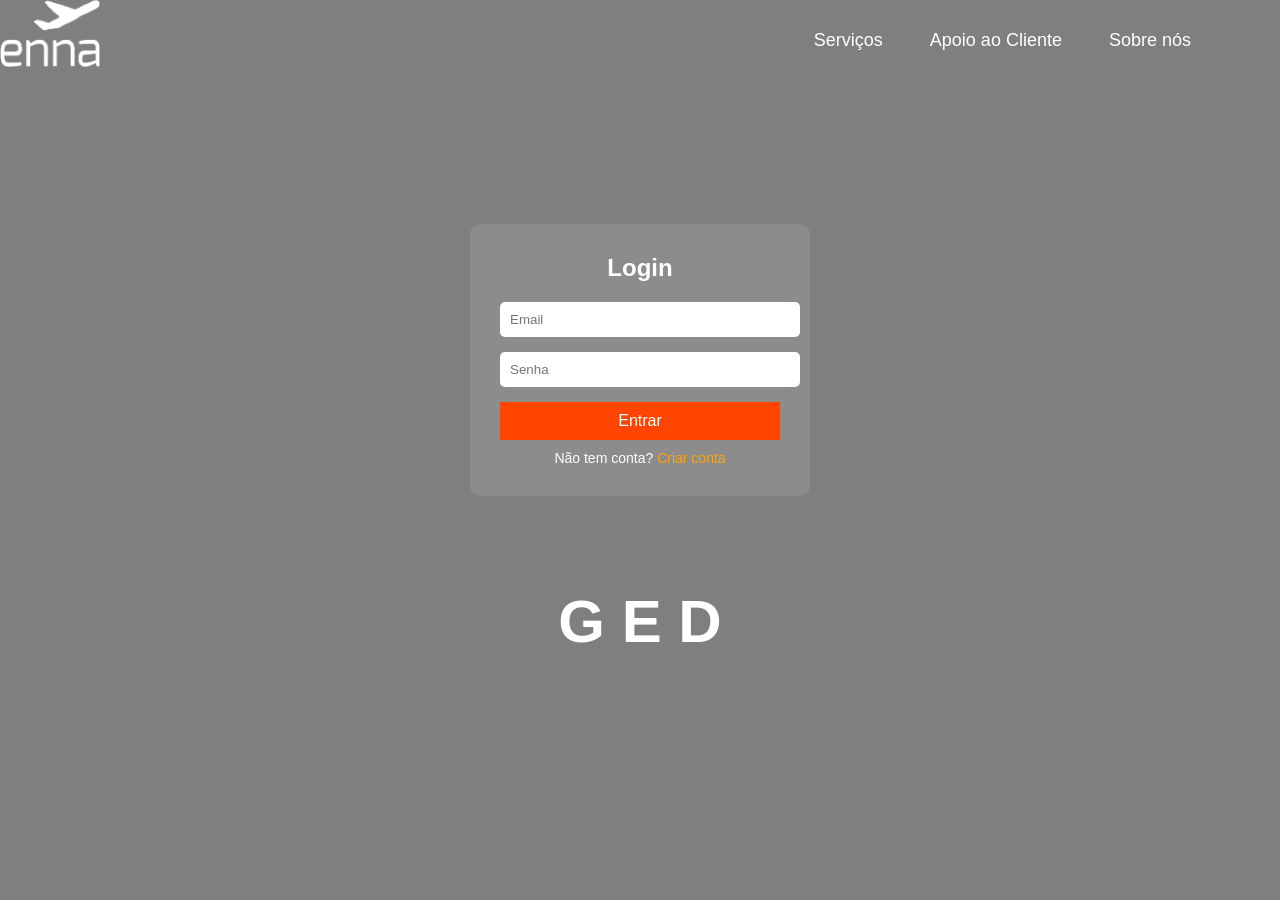
==== public/index.html @ 55580d07 "frontend funcionando" ====
<!DOCTYPE html>
<html lang="pt">
<head>
    <meta charset="UTF-8">
    <meta name="viewport" content="width=device-width, initial-scale=1.0">
    <title>Gestão de emissão de documentos</title>
    <link rel="stylesheet" href="styles.css">
</head>

<body>

<header>
    <div class="main">
        <div class="logo">
            <img src="logo.png">
        </div>
        </div>


        <ul>
            
            <li><a href="servicos.html">Serviços</a></li>
            <li><a href="apoio institucional.html">Apoio ao Cliente</a></li>
            <li><a href="sobre nós.html">Sobre nós</a></li>
        </ul>
    </div>

<div class="title">
    <h1>G E D</h1>
</div>

 <div class="login-container">
        <h2>Login</h2>

    <form id="loginForm">
    <div class="input-box">
        <input type="email" id="email" placeholder="Email" required>
    </div>

    <div class="input-box">
        <input type="password" id="senha" placeholder="Senha" required>
    </div>

    <button class="btn" type="submit">Entrar</button>
</form>

        <div class="switch">
            Não tem conta? <a href="cadastro.html">Criar conta</a>
        </div>
    </div>




</header>













<script>
document.getElementById("loginForm").addEventListener("submit", async (e) => {
    e.preventDefault();

    const email = document.getElementById("email").value;
    const senha = document.getElementById("senha").value;

    const res = await fetch("http://localhost:3000/login", {
        method: "POST",
        headers: {"Content-Type": "application/json"},
        body: JSON.stringify({ email, senha })
    });

    const data = await res.json();

    if(res.ok){
        localStorage.setItem("user", JSON.stringify(data.user));

        if(data.user.role === "staff"){
            window.location.href = "rh.html";
        } else {
            window.location.href = "user.html";
        }
    } else {
        alert(data.message);
    }
});
</script>

</body>



</html>
---- public/styles.css ----
/* RESET BÁSICO */
* {
    margin: 0;
    padding: 0;
    font-family:'Lucida Sans', 'Lucida Sans Regular', 'Lucida Grande', 'Lucida Sans Unicode', Geneva, Verdana, sans-serif
}


header{
     background-image: linear-gradient( #00000080, rgba(0,0,0,0.5)),
                    url("/image.jpg");
                    height: 100vh;
                    background-size: cover;
                    background-position: center;
                   
}

ul {
    float: right;
    list-style-type: none;
    margin-top: 30px;
    min-height: 400px;
    margin-right: 68px;
    font-size: 18px;
    font-family: "Open Sans", sans-serif;
}

ul li{
    display: inline-block;
}

ul li a{
    text-decoration: none;
    color: #fff;
    padding: 5px 20px;
    border: 1px solid transparent;
    transition: 0.5 ease;
}

ul li a:hover{
    background-color: #ffffff; 
    color: orangered;
}

.logo img{
    float: left;
    width: 100px;
    height: auto;
    
}

.main{
    max-width: 1200PX;
    margin: auto;
    float: left;
    
}

.title{
    position: absolute;
    top: 69%;
    left: 50%;
    transform: translate(-50%,-50%);
}

.title h1{
    color: #ffffff;
    font-size: 60px;
}

.button{
    position: absolute;
    top:50%;
    left: 50%;
    transform: translate(-50%, -50%);
    

}

.btn{
    border: 1px solid#fff;
    padding: 10px 40px;
    color: #fff;
    transition: 0.5 ease;
    font-size: 18px;
    text-decoration: none;
}

.btn:hover{
    background-color: #fff;
    color: orangered;

}




/* CONTAINER LOGIN */
.login-container{
    position: absolute;
    top: 40%;
    left: 50%;
    transform: translate(-50%, -50%);
    
    background: rgba(255,255,255,0.1);
    padding: 30px;
    border-radius: 10px;
    backdrop-filter: blur(10px);
    width: 280px;
    text-align: center;
    color: white;
}

/* TÍTULO */
.login-container h2{
    margin-bottom: 20px;
}

/* INPUTS */
.input-box{
    margin-bottom: 15px;
}

.input-box input{
    width: 100%;
    padding: 10px;
    border: none;
    border-radius: 5px;
}

/* BOTÃO */
.btn{
    width: 100%;
    padding: 10px;
    border: none;
    background: orangered;
    color: white;
    font-size: 16px;
    cursor: pointer;
    transition: 0.3s;
}

.btn:hover{
    background: white;
    color: orangered;
}

/* LINK */
.switch{
    margin-top: 10px;
    font-size: 14px;
}

.switch a{
    color: orange;
    text-decoration: none;
}
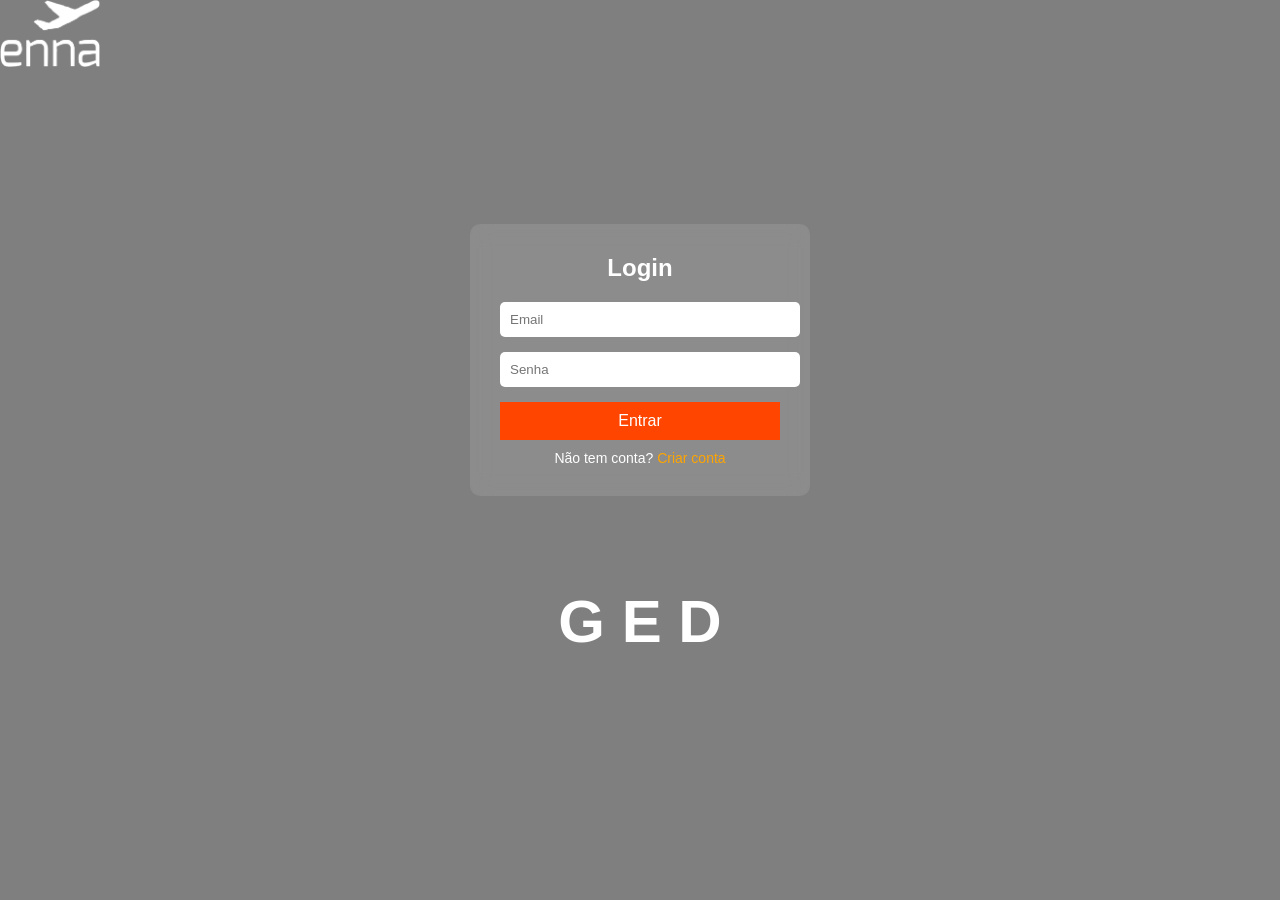
==== commit 8269b496: "Refactor login script to use BASE_URL constant Removed hardcoded URL from fetch call and added a con" ====
--- a/public/index.html
+++ b/public/index.html
@@ -17,12 +17,7 @@
         </div>
 
 
-        <ul>
-            
-            <li><a href="servicos.html">Serviços</a></li>
-            <li><a href="apoio institucional.html">Apoio ao Cliente</a></li>
-            <li><a href="sobre nós.html">Sobre nós</a></li>
-        </ul>
+  
     </div>
 
 <div class="title">
@@ -67,36 +62,44 @@
 
 
 <script>
+    const BASE_URL = "https://ged-mbs1.onrender.com";
 document.getElementById("loginForm").addEventListener("submit", async (e) => {
     e.preventDefault();
 
     const email = document.getElementById("email").value;
     const senha = document.getElementById("senha").value;
+    
+  try { 
+        const res = await fetch(BASE_URL + "/login", { /* 🔥 ALTERADO: removido URL fixa */
+            method: "POST",
+            headers: {"Content-Type": "application/json"},
+            body: JSON.stringify({ email, senha })
+        });
 
-    const res = await fetch("http://localhost:3000/login", {
-        method: "POST",
-        headers: {"Content-Type": "application/json"},
-        body: JSON.stringify({ email, senha })
-    });
+        const data = await res.json();
 
-    const data = await res.json();
+        if(res.ok){
+            localStorage.setItem("user", JSON.stringify(data.user));
 
-    if(res.ok){
-        localStorage.setItem("user", JSON.stringify(data.user));
+            if(data.user.role === "staff"){
+                window.location.href = "rh.html";
+            } else {
+                window.location.href = "user.html";
+            }
+        } else {
+            alert(data.message || "Erro no login"); /* 🔥 ALTERADO: fallback */
+        }
 
-        if(data.user.role === "staff"){
-            window.location.href = "rh.html";
-        } else {
-            window.location.href = "user.html";
-        }
-    } else {
-        alert(data.message);
+    } catch (err) {
+        alert("Erro ao conectar com o servidor (Render pode estar a dormir)"); /* 🔥 ALTERADO */
+        console.error(err);
     }
 });
+</script>
 </script>
 
 </body>
 
 
 
-</html>+</html>
